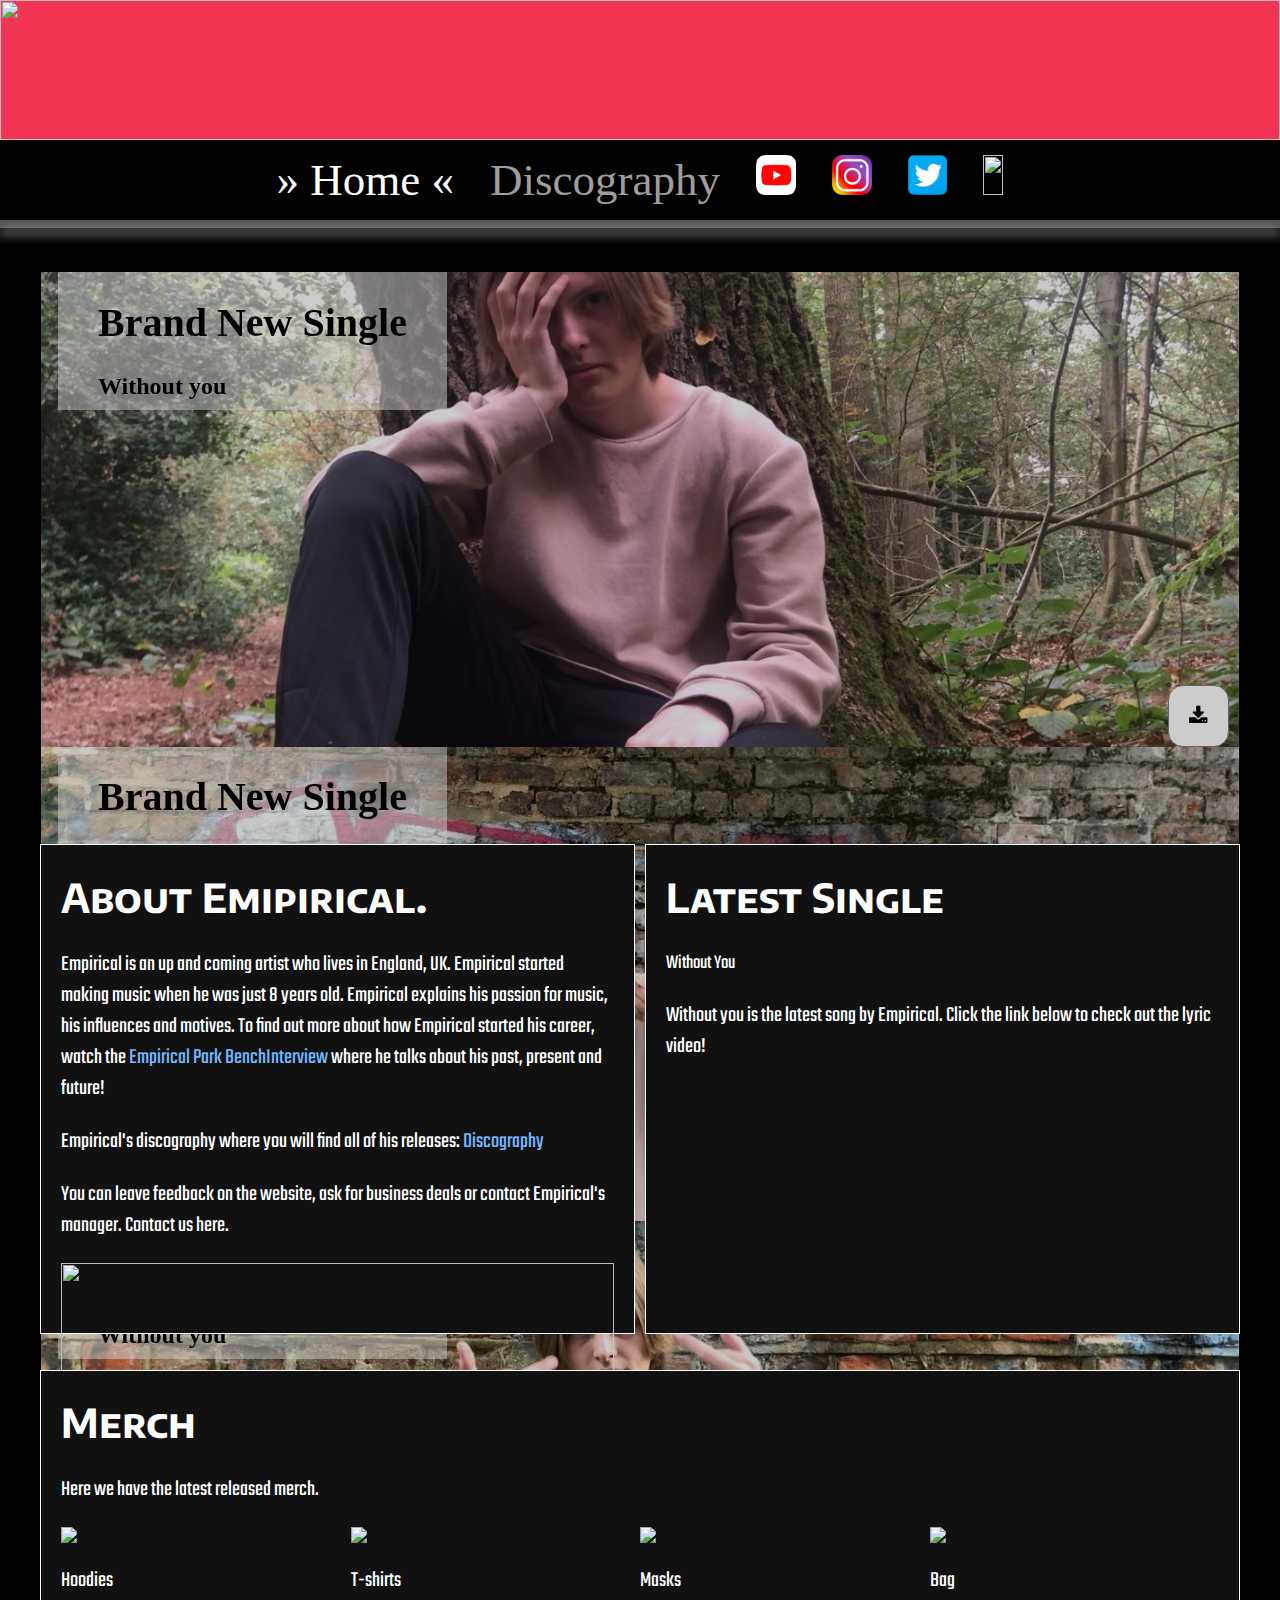
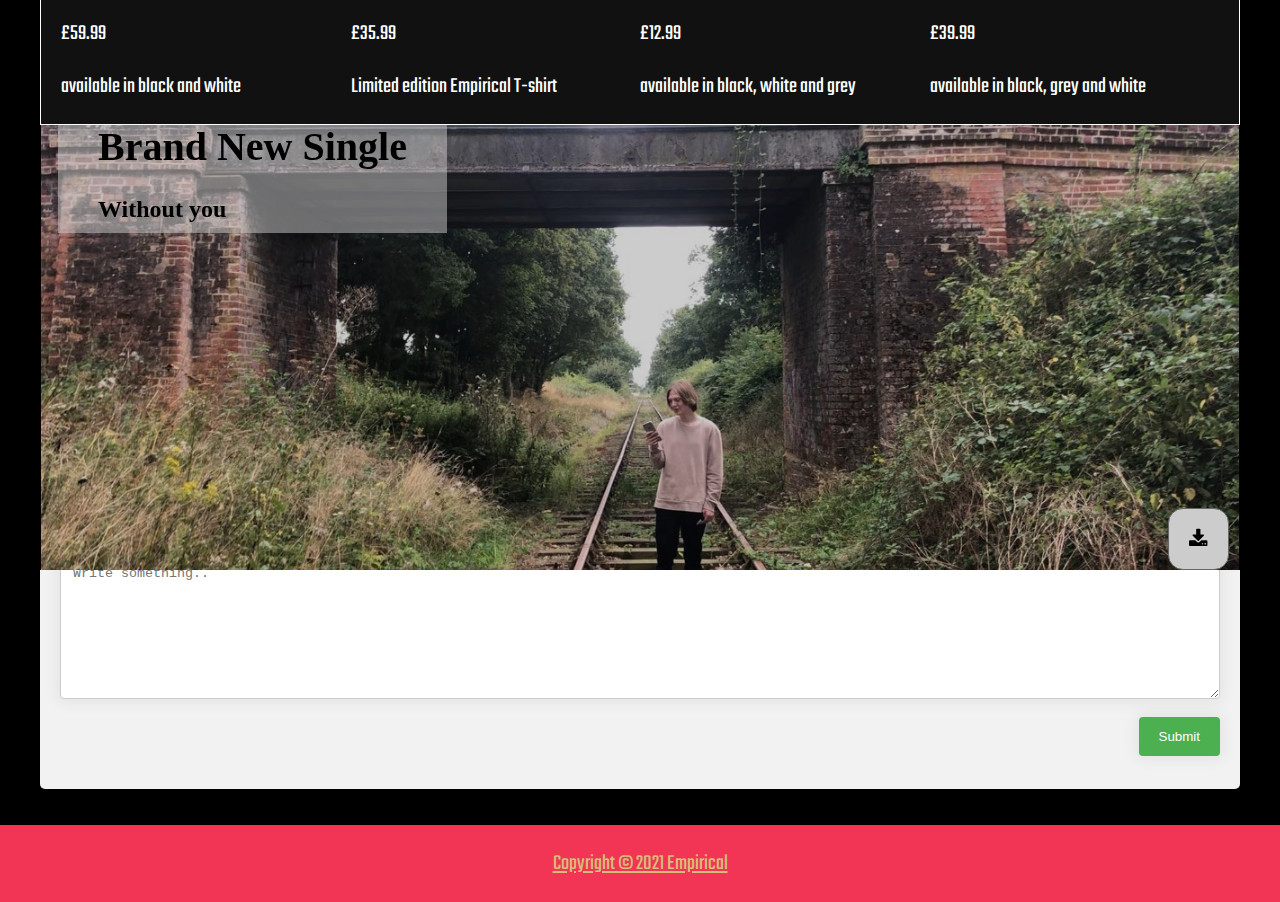
==== index.html @ 10d8faff "Update index.html" ====
<html>
	<head>
		<meta charset="UTF-8">
		<link rel="shortcut icon" href="img/header/empiricaltitle.ico">
		<link rel="stylesheet" type="text/css" href="css/slick-theme.css"/>
		<link rel="stylesheet" type="text/css" href="css/slick.css"/>
		<link rel="stylesheet" href="https://cdnjs.cloudflare.com/ajax/libs/font-awesome/4.7.0/css/font-awesome.min.css">
		<link rel="stylesheet" href="css/styles.css">
		<link href="https://fonts.googleapis.com/css2?family=Teko&display=swap" rel="stylesheet">
		<link href="https://fonts.googleapis.com/css2?family=Encode+Sans+SC&display=swap" rel="stylesheet">
		<link rel="stylesheet" href="https://cdnjs.cloudflare.com/ajax/libs/font-awesome/5.15.3/css/all.min.css" integrity="sha512-iBBXm8fW90+nuLcSKlbmrPcLa0OT92xO1BIsZ+ywDWZCvqsWgccV3gFoRBv0z+8dLJgyAHIhR35VZc2oM/gI1w==" crossorigin="anonymous" />
		<meta name="viewport" content="width=device-width, initial-scale=1">
		<link rel="stylesheet" href="css/style.css">
		<title>Empirical | Home</title>
	</head>
	<body>
		<div class="header-wrapper">
			<div class="topnav">      
				<a href="" class="icon" id="burger">
					<i class="fa fa-bars"></i>
				</a>
			</div>
			<div class="header" id="myHeader">
				<div class="logo-wrapper">
					<img src="img/header/empirical.png">
				</div>
				<nav>
					<ul>
						<li><a class="active" href="index.html">&raquo; Home &laquo;</a></li>
						<li>
							<a href="discography.html">Discography</a>
						</li>
						<li>
							<div class="socials">
								<div class="yt">
									<a href="https://www.youtube.com/channel/UCqtyggkadZpVmYr2gRIG3pg"><img src="img/link/youtube.png"></a>
								</div>
							</div>
						</li>
						<li>
							<div class="socials">
								<a href="https://www.instagram.com/empirical.official/"><img src="img/link/instalogo.png"></a>
							</div>
						</li>
						<li>
							<div class="socials">
								<a href="https://twitter.com/real_empirical"><img src="img/link/twitterlogo.png"></a>
							</div>
						</li>
						<li>
							<div class="socials">
								<a href="https://www.tiktok.com/@empirical.official"><img src="img/link/tiktoklogo.png"></a>
							</div>
						</li>
					</ul>
				</nav>
				<div class="progress-container">
					<div class="progress-bar" id="myBar"></div>
					<div class="headershadow"></div>
				</div>  
			</div>
		</div>
		<br></br>
		<br></br>
		<div class="container">
			<div class="hero-wrapper">
				<div class="hero hero-1">
					<div class="hero-content">
						<div class="transbox">
							<h1 class="hero-title">Brand New Single</h1>
							<h2 class="hero-subtitle">Without you</h2>
						</div>
						<a href="img/hero-banners/WITHOUT_YOU_(getmp3.pro).mp3" download> <!-- DOWNLOAD LINK FOR SONG -->
							<button type="button" class="hero-button"><i class="fa fa-download" aria-hidden="true"></i></button>
						</a>
					</div>
				</div>
				<div class="hero hero-2">
					<div class="hero-content">
						<div class="transbox2">
							<h1 class="hero-title">Brand New Single</h1>
							<h2 class="hero-subtitle">Without you</h2>
						</div>
						<a href="img/hero-banners/WITHOUT_YOU_(getmp3.pro).mp3" download> <!-- DOWNLOAD LINK FOR SONG -->
							<button type="button" class="hero-button"><i class="fa fa-download" aria-hidden="true"></i></button>
						</a>
					</div>
				</div>
				<div class="hero hero-3">
					<div class="hero-content">
						<div class="transbox3">
							<h1 class="hero-title">Brand New Single</h1>
							<h2 class="hero-subtitle">Without you</h2>
						</div>
						<a href="img/hero-banners/WITHOUT_YOU_(getmp3.pro).mp3" download>
							<button type="button" class="hero-button"><i class="fa fa-download" aria-hidden="true"></i></button>
						</a>
					</div>
				</div>
				<div class="hero hero-4">
					<div class="hero-content">
						<div class="transbox4">
							<h1 class="hero-title">Brand New Single</h1>
							<h2 class="hero-subtitle">Without you</h2>
						</div>
						<a href="WITHOUT_YOU_(getmp3.pro).mp3" download>
							<button type="button" class="hero-button"><i class="fa fa-download" aria-hidden="true"></i></button>
						</a>
					</div>
				</div>
			</div>
		</div>
		<br></br>
		<br></br>
		<div class="container">
			<div class="row">
				<div class="aboutleft">
					<div class="headingfont"><h1>About Emipirical.</h1></div>
						<p></p>
						<p>Empirical is an up and coming artist who lives in England, UK. Empirical started making music when he was just 8 years old. Empirical
						   explains his passion for music, his influences and motives. To find out more about how Empirical started his career, 
						   watch the <a href="https://www.youtube.com/channel/UCqtyggkadZpVmYr2gRIG3pg/videos" style ="color: #74b7ff"> Empirical Park BenchInterview</a>
						   where he talks about his past, present and future!</p>
						<p>Empirical's discography where you will find all of his releases: <a href="discography.html" style="color: #74b7ff">Discography</a></p>
						<p>You can leave feedback on the website, ask for business deals or contact Empirical's manager. Contact us here.</p>
					
					<button id="myBtn">Open Modal</button>

					<style>
						/* The Modal (background) */
						.modal {
						  position: fixed; /* Stay in place */
						  z-index: 1000; /* Sit on top */
						  padding-top: 100px; /* Location of the box */
						  left: 0;
						  top: 0;
						  width: 100%; /* Full width */
						  height: 100%; /* Full height */
						  overflow: auto; /* Enable scroll if needed */
						  background-color: rgb(0,0,0); /* Fallback color */
						  background-color: rgba(0,0,0,0.4); /* Black w/ opacity */
						}

						/* Modal Content */
						.modal-content {
						  background-color: #fefefe;
						  margin: auto;
						  padding: 20px;
						  border: 1px solid #888;
						  width: 80%;
						}

						/* The Close Button */
						.close {
						  color: #aaaaaa;
						  float: right;
						  font-size: 28px;
						  font-weight: bold;
						}

						.close:hover,
						.close:focus {
						  color: #000;
						  text-decoration: none;
						  cursor: pointer;
						}
						</style>
						</head>
						<body>

						<!-- The Modal -->
						<div id="myModal" class="modal">

						  <!-- Modal content -->
						  <div class="modal-content">
						    <span class="close">&times;</span>
						    <p>Some text in the Modal..</p>
						  </div>

						</div>

						<script>
							// Get the modal
							var modal = document.getElementById("myModal");

							// Get the button that opens the modal
							var btn = document.getElementById("myBtn");

							// Get the <span> element that closes the modal
							var span = document.getElementsByClassName("close")[0];

							// When the user clicks the button, open the modal 
							btn.onclick = function() {
							  modal.style.display = "block";
							}

							// When the user clicks on <span> (x), close the modal
							span.onclick = function() {
							  modal.style.display = "none";
							}

							// When the user clicks anywhere outside of the modal, close it
							window.onclick = function(event) {
							  if (event.target == modal) {
							    modal.style.display = "none";
							  }
							}
						</script>
					
						<a href="index.html"><img src="img/header/empirical.png" style="width: 100%; padding-bottom: 50px;"></a>
					</div>
					<div class="latestright">
						<div class="headingfont"><h1>Latest Single</h1></div>
						<p style="font-size: 20px">Without You</p>
						<p>Without you is the latest song by Empirical. Click the link below to check out the lyric video!</p>
						<iframe width="100%" height="40%" src="https://www.youtube.com/embed/nzalnIKug94" frameborder="0" allow="accelerometer; clipboard-write; encrypted-media; gyroscope; picture-in-picture" allowfullscreen></iframe>
						<br></br>
						<br>
					</div>
				</div>
			</div>
			<br></br>
			<div class="container">
			<div class="gamescenter">
				<div class="headingfont">
					<h1>Merch</h1>
				</div>
				<p>Here we have the latest released merch.</p>
					<div class="row row-col">
						<div class="col1">
							<script src="https://scripts.sirv.com/sirvjs/v3/sirv.js"></script>
							<div class="figure">
								<a href="merch.html">
									<img class="Sirv image-main" src="img/thumbnails/empblackhoodiefront.jpeg" data-src="img/thumbnails/empblackhoodiefront.jpeg">
									<img class="Sirv image-hover hoodiegrow" data-src="img/thumbnails/empblackhoodieback.jpeg">
								</a>
							</div>
							<p>Hoodies</p>
							<p>£59.99</p>
							<p>available in black and white</p>
						</div>
						<div class="col2">
							<script src="https://scripts.sirv.com/sirvjs/v3/sirv.js"></script>
							<div class="figure">
								<a href="merch.html">
									<img class="Sirv image-main" src="img/thumbnails/emptshirtwhite.png" data-src="img/thumbnails/emptshirtwhite.png">
									<img class="Sirv image-hover hoodiegrow" data-src="img/thumbnails/emptshirtwhite.png">
								</a>
							</div>
							<p>T-shirts</p>
							<p>£35.99</p>
							<p>Limited edition Empirical T-shirt</p>
						</div>
						<div class="col3">
							<script src="https://scripts.sirv.com/sirvjs/v3/sirv.js"></script>
							<div class="figure">
								<a href="merch.html">
									<img class="Sirv image-main" src="img/thumbnails/empwhitemask.png" data-src="img/thumbnails/empwhitemask.png">
									<img class="Sirv image-hover hoodiegrow" data-src="img/thumbnails/empwhitemask.png">
								</a>
							</div>
							<p>Masks</p>
							<p>£12.99</p>
							<p>available in black, white and grey</p>
						</div>
						<div class="col4">
							<script src="https://scripts.sirv.com/sirvjs/v3/sirv.js"></script>
							<div class="figure">
								<a href="merch.html">
									<img class="Sirv image-main" src="img/thumbnails/empbagblack.png" data-src="img/thumbnails/empbagblack.png">
									<img class="Sirv image-hover hoodiegrow" data-src="img/thumbnails/empbagblack.png">
								</a>
							</div>
							<p>Bag</p>
							<p>£39.99</p>
							<p>available in black, grey and white</p>
						</div>
					</div>
				</div>
			</div>
		</div>
		<br></br>
		<div class="container">
			<div class="formbg">
				<h2>Form</h2>
				<form id="contact_form" method="post" action="">
					<label for="fname"><i class="fa fa-user"></i> Full Name</label>
					<input type="text" id="fname" name="fname" placeholder="John M. Doe">
					<br><br>
					<label for="email"><i class="fa fa-envelope"></i> Email</label>
					<input type="text" id="email" name="email" placeholder="john@example.com">
					<br><br>
					<label for="adr"><i class="fa fa-address-card-o"></i> Address</label>
					<input type="text" id="adr" name="adr" placeholder="542 W. 15th Street">
					<br><br>
					<label for"subject"><i class="fa fa-file-text-o" aria-hidden="true"></i> Message</label>
					<textarea id="subject" name="subject" placeholder="Write something.." rows="8"></textarea>
					<br><br>
					<input type="submit" value="Submit"></input>
					<br><br>
				</form>
			</div>
		</div>
		<br></br>
		<div class="footer">
			<p><u>Copyright &copy; 2021 Empirical</u></p>
		</div>
		<script src="https://ajax.googleapis.com/ajax/libs/jquery/1.12.4/jquery.min.js"></script>
		<script type="text/javascript" src="js/slick.min.js"></script>
		<script src="//cdnjs.cloudflare.com/ajax/libs/ScrollMagic/2.0.7/ScrollMagic.min.js"></script>
		<script src="//cdnjs.cloudflare.com/ajax/libs/ScrollMagic/2.0.7/plugins/debug.addIndicators.min.js"></script>
		<script type="text/javascript" src="js/script.js"></script>
		<script src="https://cdn.jsdelivr.net/jquery.validation/1.16.0/jquery.validate.min.js"></script>
	</body>
</html>
---- css/styles.css ----
/* HEADER CSS */

.header {
	text-align: center;
	margin: 0;
	z-index: 10;
}

.header-wrapper {
	height: 200px;
}

.headershadow {
	height: 0px;
	box-shadow: 0px 3px 12px 2px rgba(255,255,255,0.85);
	-webkit-box-shadow: 0px 3px 12px 2px rgba(255,255,255,0.85);
	-moz-box-shadow: 0px 3px 12px 2px rgba(255,255,255,0.85);
}

.header .logo-wrapper {
	background: #F23455;
	height: 140px;
	transition: height 1s ease;
}

.header.sticky .logo-wrapper {
	height: 80px;
	transition: height 1s ease;
}

.header.sticky .logo-wrapper img {
	height: 80px;
	transition: height 1s ease-out;
}

.header.sticky {
	border-bottom: none;
	box-shadow: 0px 3px 12px 2px rgba(255,255,255,0.45);
	-webkit-box-shadow: 0px 3px 12px 2px rgba(255,255,255,0.45);
	-moz-box-shadow: 0px 3px 12px 2px rgba(255,255,255,0.45);
}   

.header.sticky nav {
	z-index: 9;
}

.header img {
	height: 100%;
	max-width: 100%;
}

.header.sticky img{
	height: 40px;
}

.sticky {
	position: fixed;     
	width: 100%;
}

.content {
	padding: 16px;
}

.sticky + .content {
	padding-top: 102px;
}

/* NAVBAR CSS */

nav {
	text-align: center;
}

nav ul {
	list-style-type: none;
	margin: 0;
	padding: 0;
	background-color: black;
}

nav li {
	display: inline-block;
	font-size: 30px;
}

nav li a {
	display: block;
	color: white;
	text-align: center;
	padding: 14px 16px;
	text-decoration: none;
	color: #9e9e9e;
	font-size: 45px;
}

nav li a:hover {
	background-color: #111;
}

nav li a.active {
	color: white;
}

nav.mob {
	display: block;
}

nav.mob ul {
	z-index: 200;
}

nav.mob li {
	display: block;
}

nav.mob li a {
	text-align: left;
}

.header.sticky nav {
	z-index: 9;
}


@media screen and (max-height: 450px) {
	.sidenav {padding-top: 15px;}
	.sidenav a {font-size: 18px;}
}

/* PROGRESS BAR CSS */

.progress-container {
	width: 100%;
	height: 8px;
	background: rgb(73, 73, 73);
}

.progress-bar {
	height: 8px;
	background: #04AA6D;
	width: 0%;
}

/* FOOTER CSS */

.footer {
	padding: 1px;
	margin: 0;
	left: 0;
	bottom: 0;
	width: 100%;
	background-color: #F23455;
	color: #d6be77;
	text-align: center;
}

/* MISC CSS */

.grow { 
	transition: all .2s ease-in-out;
}

.grow:hover {
	transform: scale(1.1); 
}

.readmore {
	position: absolute;
	bottom: 0;
	left: 5px;
}

.linkfont {
	font-family: 'Triforce';
	color: red;
}

.headingfont {
	font-family: 'Encode Sans SC', sans-serif;
}

.row {
	display: flex;
}

.row2 {
	display: flex;
}

.left-col, .right-col, .middle-col, .left-col2, .right-col2  {
	color: #fff;
}
  
.left-col {
	position: relative;
	width: 40%;
}

.right-col {
	position: relative;
	width: 80%;
	font-family: 'Teko', sans-serif;
}

.left-col.tm {
	margin-top: 7%;
}

.newsimg {
	width: 70%;
}

.linkimg {
	width: 100%;  
}

.ui {
	font-size: 22px;
	font-family: 'Teko', sans-serif;
}

h1 {
	font-size: 40px;
}

h2 {
	margin: 0;
	padding: 0;
}

h3 {
	font-size: 40px;
}

p {
	font-size: 22px;
	font-family: 'Teko', sans-serif;
}

.margin {
	font-size: 22px;
	font-family: 'Teko', sans-serif;
	margin-left: 5%;
}

body {
	background-color: black;
	margin: 0;
	padding: 0;
}

body, html {
	height: 100%;
}

.container {
	max-width:1200px;
	margin: 0 auto;
}

.whitetext {
	color: white;
}

/* LINKS AND LISTS CSS */

a:link {
	color: #9e9e9e;
	background-color: transparent;
	text-decoration: none;
}
  
a:visited {
	color: #9e9e9e;
	background-color: transparent;
	text-decoration: none;
}
  
a:hover {
	color: white;
	background-color: transparent;
	text-decoration: underline;
}

ul {
	list-style-type: none;
	margin: 0;
	padding: 0;
	overflow: hidden;
	background-color: black;
	position: sticky;
	top: 0;
}

li {
	font-size: 30px;
}
  
li a {
	display: block;
	color: white;
	text-align: center;
	padding: 14px 16px;
	text-decoration: none;
}
  
li a:hover {
	background-color: #111;
}

li a:hover:not(.active) {
	background-color: #111;
}

li a.active {
	color: white;
}

.active {
	color: white;
}

.stuff li {
	font-size: 18px;
}

/* HERO CSS */

.hero-wrapper {
	height: 500px;
}

.hero {
	position: relative;
	width: 100%;
	background-repeat: no-repeat;
	background-size: cover;
	filter: brightness(80%);
	background-position: center;
}

.hero.hero-1 {
 	background-image: url(../img/hero-banners/tree.jpeg);
}

.hero.hero-2 {
	background-image: url(../img/hero-banners/graffiti.jpeg);
}

.hero.hero-3 {
	background-image: url(../img/hero-banners/graffitiflip.jpeg);
}

.hero.hero-4 {
	background-image: url(../img/hero-banners/bridgephone.jpeg);
}

.hero.hero-5 {
	background-image: url(../img/news/eabanner.png);
}

.hero-content {
	position: relative;
	width: 97%;
	margin: auto;
	top: 3%;
}

.hero-button {
	background-color: white;
	color: #000;
	border: 1px solid #808080;
	margin-top: 275px;
	margin-left: 1110px;
	padding: 20px 20px;
	font-size: 20px;
	font-weight: 200;
	cursor: pointer;
	display: block;
	border-radius: 15px;
}

.hero-button:hover {
	background-color: #cfcfcf;
	border: 1px solid #cfcfcf;
}

.hero2 {
	top: 45px;
	position: relative;
	width: 100%;
	height: 100%;
	display: flex;
	justify-content: center;
	align-items: center;
}

.hero2::before {
	content: "";
	position: absolute;
	top: 0;
	left: 0;
	width: 100%;
	height: 100%;
	background: url(../img/link/collage.png);
	background-repeat: no-repeat;
	background-size: cover;
	background-position: center center;
	filter: brightness(80%);
}

.hero-content2 {
	position: relative;
}

.hero-content2 .hero-image {
	width: 200px;
}


.hero-button2 {
	background-color: #2f8356;
	color: white;
	border: 1px solid #38644c;
	margin-top: 30px;
	padding: 20px 18px;
	font-size: 20px;
	font-weight: bold;
	cursor: pointer;
	border-radius: 5px;
}

.hero-button2:hover {
	background-color: #38644c;
	border: 1px solid #2f8356;
}

.hero-wrapper {
	height: 500px;
}

.transbox {
	background: rgba(255, 255, 255, 0.5);
	display: inline-block;
	padding-left: 40px;
	padding-right: 40px;
	padding-bottom: 10px;
}

.transbox2 {
	background: rgba(255, 255, 255, 0.5);
	display: inline-block;
	padding-left: 40px;
	padding-right: 40px;
	padding-bottom: 10px;
}

.transbox3 {
	background: rgba(255, 255, 255, 0.5);
	display: inline-block;
	padding-left: 40px;
	padding-right: 40px;
	padding-bottom: 10px;
}

.transbox4 {
	background: rgba(255, 255, 255, 0.5);
	display: inline-block;
	padding-left: 40px;
	padding-right: 40px;
	padding-bottom: 10px;
}

.slick-next:before {
	content: '\00BB';
}

.slick-next {
	right: -30px;
}

.slick-prev {
	left: -60px;
}

.slick-prev, .slick-next {
	font-size: 0;
	line-height: 0;
	position: absolute;
	top: 40%;
	display: block;
	width: 20px;
	height: 20px;
	padding: 0;
	-webkit-transform: translate(0, -50%);
	-ms-transform: translate(0, -50%);
	transform: translate(0, -50%);
	cursor: pointer;
	color: transparent;
	border: none;
	outline: none;
	background: transparent;
} 

/* HOME CONTENT CSS */

.aboutleft {
	position: relative;
	background-color: #111;
	width: 100%;
	color: white;
	border-style: solid;
	border-width: 1px;
	border-color: white;
	padding: 0 20 0 20;
}

.latestright {
	position: relative;
	background-color: #111;
	margin-left: 10px;
	width: 100%;
	color: white;
	border-style: solid;
	border-width: 1px;
	border-color: white;
	padding: 0 20 0 20;
}

.gamescenter {
	position: relative;
	background-color: #111;
	width: 100%;
	color: white;
	border-style: solid;
	border-width: 1px;
	border-color: white;
	padding-left: 20px;
	padding-right: 20px;
}

.col1, .col2, .col3, .col4 {
	width: 25%;
	color: white;
	padding-right: 1.5%;
}

/* PARALLAX CSS */

.parallax {
	background-image: url('../img/link/empconcert.png');
	height: 100%; 
	background-attachment: fixed;
	background-position: center;
	background-repeat: no-repeat;
	background-size: cover;
	filter: brightness(80%);
}

/* FORMS CSS */

* {
	box-sizing: border-box;
}

input[type=text], select, textarea {
	width: 100%;
	padding: 12px;
	border: 1px solid #ccc;
	border-radius: 4px;
	resize: vertical;
	box-shadow:0 0 15px 4px rgba(0,0,0,0.06);
}

input[type=number], select, textarea {
	width: 100%;
	padding: 12px;
	border: 1px solid #ccc;
	border-radius: 4px;
	resize: vertical;
	box-shadow:0 0 15px 4px rgba(0,0,0,0.06);
}

input[type=number] {
	-moz-appearance: textfield;
  }


input[type=password], select, textarea {
	width: 100%;
	padding: 12px;
	border: 1px solid #ccc;
	border-radius: 4px;
	resize: vertical;
	box-shadow:0 0 15px 4px rgba(0,0,0,0.06);
}

input[type=submit] {
	background-color: #4CAF50;
	color: white;
	padding: 12px 20px;
	border: none;
	border-radius: 4px;
	cursor: pointer;
	float: right;
	box-shadow:0 0 15px 4px rgba(0,0,0,0.06);
}

input[type=submit]:hover {
	background-color: #45a049;
}

input[type=email], select, textarea {
	width: 100%;
	padding: 12px;
	border: 1px solid #ccc;
	border-radius: 4px;
	resize: vertical;
	box-shadow:0 0 15px 4px rgba(0,0,0,0.06);
}

label {
	padding: 12px 12px 12px 0;
	display: inline-block;
}

input::-webkit-outer-spin-button, input::-webkit-inner-spin-button {
	-webkit-appearance: none;
	margin: 0;
}

.formbg {
	border-radius: 5px;
	background-color: #f2f2f2;
	padding: 20px;
}

.col-25 {    
	width: 25%;
	margin-top: 6px;
}

.col-75 {   
	width: 75%;
	margin-top: 6px;
}

.rows:after {
	content: "";
	display: table;
	clear: both;
}

.error {
	color: red;
}

.block-img {
	text-align: center;
}

@media only screen and (max-width: 700px) {

    .header img {
        height: 75%;
        max-width: 100%;
    }

    .row {   
        display: block;
    }

    .row-col {
        display: flex;
        flex-wrap: wrap;
    }

    .left-col {
        width: 100%;
    }

    .right-col {
        width: 100%;
        font-family: 'Teko', sans-serif;
    }

    .block-img {
        text-align: center;   
        margin-bottom:40px;    
    }

    .block-img img {
        width: 25%;
    }

    .block-img.ea {
        text-align: center;
        width: 30%;
    }

    .block-content {
        padding: 0 20px;
    }

    .aboutleft {
        width: 100%;
        margin: 0;
    }

    .latestright {
        width: 100%;
        margin: 50 0 0 0;
    }

    .col1, .col2, .col3, .col4 {
        display: inline-block;
        width: 50%;
    }

    .col1, .col2, .col3, .col4 {
        margin-top: 20px;
    }
}


.topnav {
	position: relative;
}

.topnav a.icon {
	background: black;
	color: white;
	padding: 14px 16px;
	text-decoration: none;
	font-size: 17px;
	display: none;
	position: fixed;
	right: 0;
	top: 0;
	z-index: 10;
}

@media only screen and (max-width: 605px) {

	nav {
		display: none;
	}
	
	.topnav a.icon {
		display: block;
	}
    
	nav ul {
		list-style-type: none;
		margin: 0;
		padding: 0;
		background-color: black;
	}
    
	nav li {
		display: inline-block;
		font-size: 15px;
	}
    
	nav li a {
		display: block;
		font-size: 14px;
		color: white;
		padding: 5 5 5 5;
		margin: 5 5 5 5;
	}
    
	nav li a:hover {
		background-color: black ;
	}

	li a:hover:not(.active) {
		background-color: black;
	}

	a:hover {
		color: #9e9e9e;
		text-decoration: none;
	}

	nav li a.active {
		color: white;
		background-color: #3f3f3f;
	}
}

/* JS ANIMATION CSS */

#reveal2 {
	opacity: 0;
	-webkit-transform: rotate(40deg) scale(0.5);
	-moz-transform: rotate(40deg) scale(0.5);
	-ms-transform: rotate(40deg) scale(0.5);
	-o-transform: rotate(40deg) scale(0.5);
	transform: rotate(40deg) scale(0.5);
	-webkit-transition: all 0.8s ease-in-out;
	-moz-transition: all 0.8s ease-in-out;
	-ms-transition: all 0.8s ease-in-out;
	-o-transition: all 0.8s ease-in-out;
	transition: all 0.8s ease-in-out;
}
#reveal2.visible {
	opacity: 1;
	-webkit-transform: none;
	-moz-transform: none;
	-ms-transform: none;
	-o-transform: none;
	transform: none;
}


.digit {
	opacity: 0;
	-webkit-transform: translateX(-40px);
	-moz-transform: translateX(-40px);
	-ms-transform: translateX(-40px);
	-o-transform: translateX(-40px);
	transform: translateX(-40px);
	-webkit-transition: all 0.6s ease-out;
	-moz-transition: all 0.6s ease-out;
	-ms-transition: all 0.6s ease-out;
	-o-transition: all 0.6s ease-out;
	transition: all 0.6s ease-out;
}

.digit.visible {
	opacity: 1;
	-webkit-transform: none;
	-moz-transform: none;
	-ms-transform: none;
	-o-transform: none;
	transform: none;
}

.digit:nth-child(2) {
	margin-top: 200px;
}

.digit:nth-child(3) {
	margin-top: 200px;
}

.digit:nth-child(4) {
	margin-top: 200px;
}

.digit:nth-child(5) {
	margin-top: 200px;
}

/* JUMP TO TOP BUTTON CSS */

#myBtn {
	width: 100%;
	display: none; 
	position: relative;
	z-index: 99; 
	border: none; 
	outline: none;
	background-color: #242424;
	color: white;
	cursor: pointer;
	padding: 15px;
	font-size: 18px;
}

#myBtn:hover {
	background-color: rgb(58, 58, 58);
}

/* NEWS ARTICLE CSS */

.newsbox {
	border-style: solid;
	border-radius: 1px;
	padding-left: 10px;
	padding-right: 10px;
	background-color:#111;
}

.newsheading {
	font-size: 50px;
	font-family: 'Encode Sans SC', sans-serif;
}

.newssubheading {
	font-size: 35px;
	font-family: 'Teko', sans-serif;
}

.newstext {
	font-size: 16px;
}

.quote {
	font-family: 'Teko', sans-serif;
	font-style: italic;
	font-size: 20px;
}

/* Hoodie flip animation */

.figure {
	position: relative;
	width: 360px;
	max-width: 100%;
}
    
.figure img.image-hover {
	position: absolute;
	top: 0;
	right: 0;
	left: 0;
	bottom: 0;
	object-fit: contain;
	opacity: 0;
	transition: opacity 0s;
}

.figure:hover img.image-hover {
	opacity: 1;
}

.hoodiegrow { 
	transition: none;
}

.hoodiegrow:hover {
	transform: scale(1.01); 
}

.socials {
	height: 40px;
}

/* The Modal (background) */
.modal {
  display: none; /* Hidden by default */
  position: fixed; /* Stay in place */
  z-index: 1; /* Sit on top */
  left: 0;
  top: 0;
  width: 100%; /* Full width */
  height: 100%; /* Full height */
  overflow: auto; /* Enable scroll if needed */
  background-color: rgb(0,0,0); /* Fallback color */
  background-color: rgba(0,0,0,0.4); /* Black w/ opacity */
}

/* Modal Content/Box */
.modal-content {
  background-color: #fefefe;
  margin: 15% auto; /* 15% from the top and centered */
  padding: 20px;
  border: 1px solid #888;
  width: 80%; /* Could be more or less, depending on screen size */
}

/* The Close Button */
.close {
  color: #aaa;
  float: right;
  font-size: 28px;
  font-weight: bold;
}

.close:hover,
.close:focus {
  color: black;
  text-decoration: none;
  cursor: pointer;
}
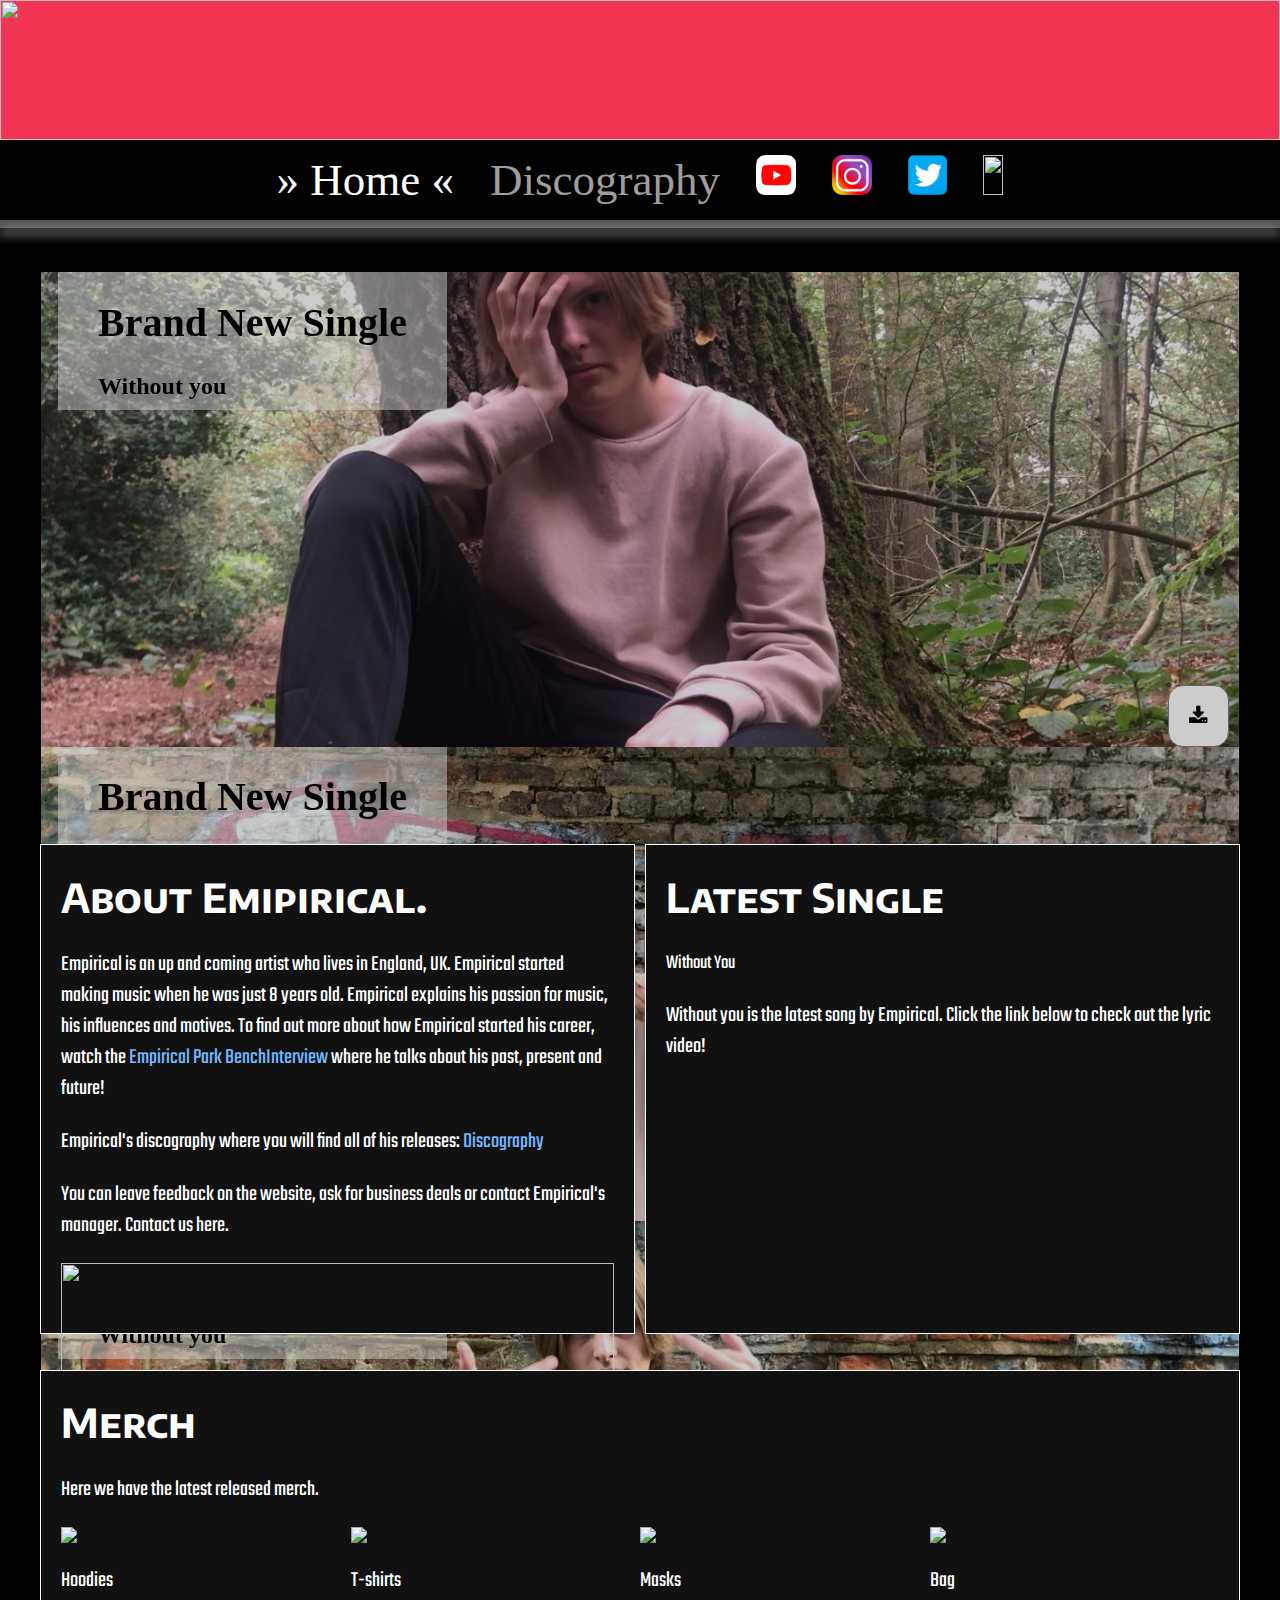
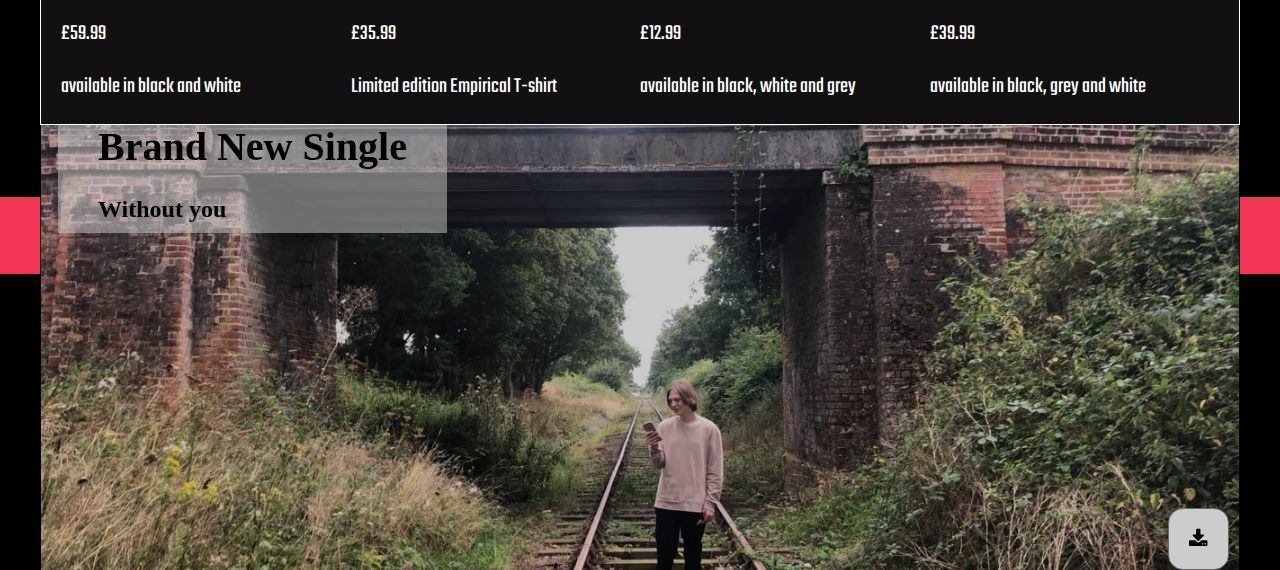
==== commit 2e8a40b6: "Update index.html" ====
--- a/index.html
+++ b/index.html
@@ -70,7 +70,7 @@
 							<h1 class="hero-title">Brand New Single</h1>
 							<h2 class="hero-subtitle">Without you</h2>
 						</div>
-						<a href="img/hero-banners/WITHOUT_YOU_(getmp3.pro).mp3" download> <!-- DOWNLOAD LINK FOR SONG -->
+						<a href="img/hero-banners/WITHOUT_YOU_(getmp3.pro).mp3" download>
 							<button type="button" class="hero-button"><i class="fa fa-download" aria-hidden="true"></i></button>
 						</a>
 					</div>
@@ -81,7 +81,7 @@
 							<h1 class="hero-title">Brand New Single</h1>
 							<h2 class="hero-subtitle">Without you</h2>
 						</div>
-						<a href="img/hero-banners/WITHOUT_YOU_(getmp3.pro).mp3" download> <!-- DOWNLOAD LINK FOR SONG -->
+						<a href="img/hero-banners/WITHOUT_YOU_(getmp3.pro).mp3" download>
 							<button type="button" class="hero-button"><i class="fa fa-download" aria-hidden="true"></i></button>
 						</a>
 					</div>
@@ -124,59 +124,71 @@
 						<p>Empirical's discography where you will find all of his releases: <a href="discography.html" style="color: #74b7ff">Discography</a></p>
 						<p>You can leave feedback on the website, ask for business deals or contact Empirical's manager. Contact us here.</p>
 					
-					<button id="myBtn">Open Modal</button>
-
-					<style>
-						/* The Modal (background) */
-						.modal {
-						  position: fixed; /* Stay in place */
-						  z-index: 1000; /* Sit on top */
-						  padding-top: 100px; /* Location of the box */
-						  left: 0;
-						  top: 0;
-						  width: 100%; /* Full width */
-						  height: 100%; /* Full height */
-						  overflow: auto; /* Enable scroll if needed */
-						  background-color: rgb(0,0,0); /* Fallback color */
-						  background-color: rgba(0,0,0,0.4); /* Black w/ opacity */
-						}
-
-						/* Modal Content */
-						.modal-content {
-						  background-color: #fefefe;
-						  margin: auto;
-						  padding: 20px;
-						  border: 1px solid #888;
-						  width: 80%;
-						}
-
-						/* The Close Button */
-						.close {
-						  color: #aaaaaa;
-						  float: right;
-						  font-size: 28px;
-						  font-weight: bold;
-						}
-
-						.close:hover,
-						.close:focus {
-						  color: #000;
-						  text-decoration: none;
-						  cursor: pointer;
-						}
+						<button id="myBtn">Open Modal</button>
+
+						<style>
+							.modal {
+								position: fixed; /* Stay in place */
+								z-index: 1000; /* Sit on top */
+								padding-top: 100px; /* Location of the box */
+								left: 0;
+								top: 0;
+								width: 100%; /* Full width */
+								height: 100%; /* Full height */
+								overflow: auto; /* Enable scroll if needed */
+								background-color: rgb(0,0,0); /* Fallback color */
+								background-color: rgba(0,0,0,0.6); /* Black w/ opacity */
+							}
+							
+							.modal-content {
+								background-color: #fefefe;
+								margin: auto;
+								padding: 20px;
+								border: 1px solid #888;
+								width: 80%;
+							}
+
+							.close {
+								color: #aaaaaa;
+								float: right;
+								font-size: 28px;
+								font-weight: bold;
+							}
+
+							.close:hover,
+								.close:focus {
+								color: #000;
+								text-decoration: none;
+								cursor: pointer;
+							}
 						</style>
-						</head>
-						<body>
 
 						<!-- The Modal -->
 						<div id="myModal" class="modal">
-
-						  <!-- Modal content -->
-						  <div class="modal-content">
-						    <span class="close">&times;</span>
-						    <p>Some text in the Modal..</p>
-						  </div>
-
+							<div class="modal-content">
+								<span class="close">&times;</span>
+								<div class="container">
+									<div class="formbg">
+										<h2>Form</h2>
+										<form id="contact_form" method="post" action="">
+											<label for="fname"><i class="fa fa-user"></i> Full Name</label>
+											<input type="text" id="fname" name="fname" placeholder="John M. Doe">
+											<br><br>
+											<label for="email"><i class="fa fa-envelope"></i> Email</label>
+											<input type="text" id="email" name="email" placeholder="john@example.com">
+											<br><br>
+											<label for="adr"><i class="fa fa-address-card-o"></i> Address</label>
+											<input type="text" id="adr" name="adr" placeholder="542 W. 15th Street">
+											<br><br>
+											<label for"subject"><i class="fa fa-file-text-o" aria-hidden="true"></i> Message</label>
+											<textarea id="subject" name="subject" placeholder="Write something.." rows="8"></textarea>
+											<br><br>
+											<input type="submit" value="Submit"></input>
+											<br><br>
+										</form>
+									</div>
+								</div>
+							</div>
 						</div>
 
 						<script>
@@ -206,11 +218,12 @@
 							  }
 							}
 						</script>
-					
 						<a href="index.html"><img src="img/header/empirical.png" style="width: 100%; padding-bottom: 50px;"></a>
 					</div>
 					<div class="latestright">
-						<div class="headingfont"><h1>Latest Single</h1></div>
+						<div class="headingfont">
+							<h1>Latest Single</h1>
+						</div>
 						<p style="font-size: 20px">Without You</p>
 						<p>Without you is the latest song by Empirical. Click the link below to check out the lyric video!</p>
 						<iframe width="100%" height="40%" src="https://www.youtube.com/embed/nzalnIKug94" frameborder="0" allow="accelerometer; clipboard-write; encrypted-media; gyroscope; picture-in-picture" allowfullscreen></iframe>
@@ -219,88 +232,67 @@
 					</div>
 				</div>
 			</div>
-			<br></br>
-			<div class="container">
+		</div>
+		<br></br>
+		<div class="container">
 			<div class="gamescenter">
 				<div class="headingfont">
 					<h1>Merch</h1>
 				</div>
 				<p>Here we have the latest released merch.</p>
-					<div class="row row-col">
-						<div class="col1">
-							<script src="https://scripts.sirv.com/sirvjs/v3/sirv.js"></script>
-							<div class="figure">
-								<a href="merch.html">
-									<img class="Sirv image-main" src="img/thumbnails/empblackhoodiefront.jpeg" data-src="img/thumbnails/empblackhoodiefront.jpeg">
-									<img class="Sirv image-hover hoodiegrow" data-src="img/thumbnails/empblackhoodieback.jpeg">
-								</a>
-							</div>
-							<p>Hoodies</p>
-							<p>£59.99</p>
-							<p>available in black and white</p>
-						</div>
-						<div class="col2">
-							<script src="https://scripts.sirv.com/sirvjs/v3/sirv.js"></script>
-							<div class="figure">
-								<a href="merch.html">
-									<img class="Sirv image-main" src="img/thumbnails/emptshirtwhite.png" data-src="img/thumbnails/emptshirtwhite.png">
-									<img class="Sirv image-hover hoodiegrow" data-src="img/thumbnails/emptshirtwhite.png">
-								</a>
-							</div>
-							<p>T-shirts</p>
-							<p>£35.99</p>
-							<p>Limited edition Empirical T-shirt</p>
-						</div>
-						<div class="col3">
-							<script src="https://scripts.sirv.com/sirvjs/v3/sirv.js"></script>
-							<div class="figure">
-								<a href="merch.html">
-									<img class="Sirv image-main" src="img/thumbnails/empwhitemask.png" data-src="img/thumbnails/empwhitemask.png">
-									<img class="Sirv image-hover hoodiegrow" data-src="img/thumbnails/empwhitemask.png">
-								</a>
-							</div>
-							<p>Masks</p>
-							<p>£12.99</p>
-							<p>available in black, white and grey</p>
-						</div>
-						<div class="col4">
-							<script src="https://scripts.sirv.com/sirvjs/v3/sirv.js"></script>
-							<div class="figure">
-								<a href="merch.html">
-									<img class="Sirv image-main" src="img/thumbnails/empbagblack.png" data-src="img/thumbnails/empbagblack.png">
-									<img class="Sirv image-hover hoodiegrow" data-src="img/thumbnails/empbagblack.png">
-								</a>
-							</div>
-							<p>Bag</p>
-							<p>£39.99</p>
-							<p>available in black, grey and white</p>
-						</div>
-					</div>
-				</div>
-			</div>
-		</div>
-		<br></br>
-		<div class="container">
-			<div class="formbg">
-				<h2>Form</h2>
-				<form id="contact_form" method="post" action="">
-					<label for="fname"><i class="fa fa-user"></i> Full Name</label>
-					<input type="text" id="fname" name="fname" placeholder="John M. Doe">
-					<br><br>
-					<label for="email"><i class="fa fa-envelope"></i> Email</label>
-					<input type="text" id="email" name="email" placeholder="john@example.com">
-					<br><br>
-					<label for="adr"><i class="fa fa-address-card-o"></i> Address</label>
-					<input type="text" id="adr" name="adr" placeholder="542 W. 15th Street">
-					<br><br>
-					<label for"subject"><i class="fa fa-file-text-o" aria-hidden="true"></i> Message</label>
-					<textarea id="subject" name="subject" placeholder="Write something.." rows="8"></textarea>
-					<br><br>
-					<input type="submit" value="Submit"></input>
-					<br><br>
-				</form>
-			</div>
-		</div>
+				<div class="row row-col">
+					<div class="col1">
+						<script src="https://scripts.sirv.com/sirvjs/v3/sirv.js"></script>
+						<div class="figure">
+							<a href="merch.html">
+								<img class="Sirv image-main" src="img/thumbnails/empblackhoodiefront.jpeg" data-src="img/thumbnails/empblackhoodiefront.jpeg">
+								<img class="Sirv image-hover hoodiegrow" data-src="img/thumbnails/empblackhoodieback.jpeg">
+							</a>
+						</div>
+						<p>Hoodies</p>
+						<p>£59.99</p>
+						<p>available in black and white</p>
+					</div>
+					<div class="col2">
+						<script src="https://scripts.sirv.com/sirvjs/v3/sirv.js"></script>
+						<div class="figure">
+							<a href="merch.html">
+								<img class="Sirv image-main" src="img/thumbnails/emptshirtwhite.png" data-src="img/thumbnails/emptshirtwhite.png">
+								<img class="Sirv image-hover hoodiegrow" data-src="img/thumbnails/emptshirtwhite.png">
+							</a>
+						</div>
+						<p>T-shirts</p>
+						<p>£35.99</p>
+						<p>Limited edition Empirical T-shirt</p>
+					</div>
+					<div class="col3">
+						<script src="https://scripts.sirv.com/sirvjs/v3/sirv.js"></script>
+						<div class="figure">
+							<a href="merch.html">
+								<img class="Sirv image-main" src="img/thumbnails/empwhitemask.png" data-src="img/thumbnails/empwhitemask.png">
+								<img class="Sirv image-hover hoodiegrow" data-src="img/thumbnails/empwhitemask.png">
+							</a>
+						</div>
+						<p>Masks</p>
+						<p>£12.99</p>
+						<p>available in black, white and grey</p>
+					</div>
+					<div class="col4">
+						<script src="https://scripts.sirv.com/sirvjs/v3/sirv.js"></script>
+						<div class="figure">
+							<a href="merch.html">
+								<img class="Sirv image-main" src="img/thumbnails/empbagblack.png" data-src="img/thumbnails/empbagblack.png">
+								<img class="Sirv image-hover hoodiegrow" data-src="img/thumbnails/empbagblack.png">
+							</a>
+						</div>
+						<p>Bag</p>
+						<p>£39.99</p>
+						<p>available in black, grey and white</p>
+					</div>
+				</div>
+			</div>
+		</div>
+		<br></br>
 		<br></br>
 		<div class="footer">
 			<p><u>Copyright &copy; 2021 Empirical</u></p>
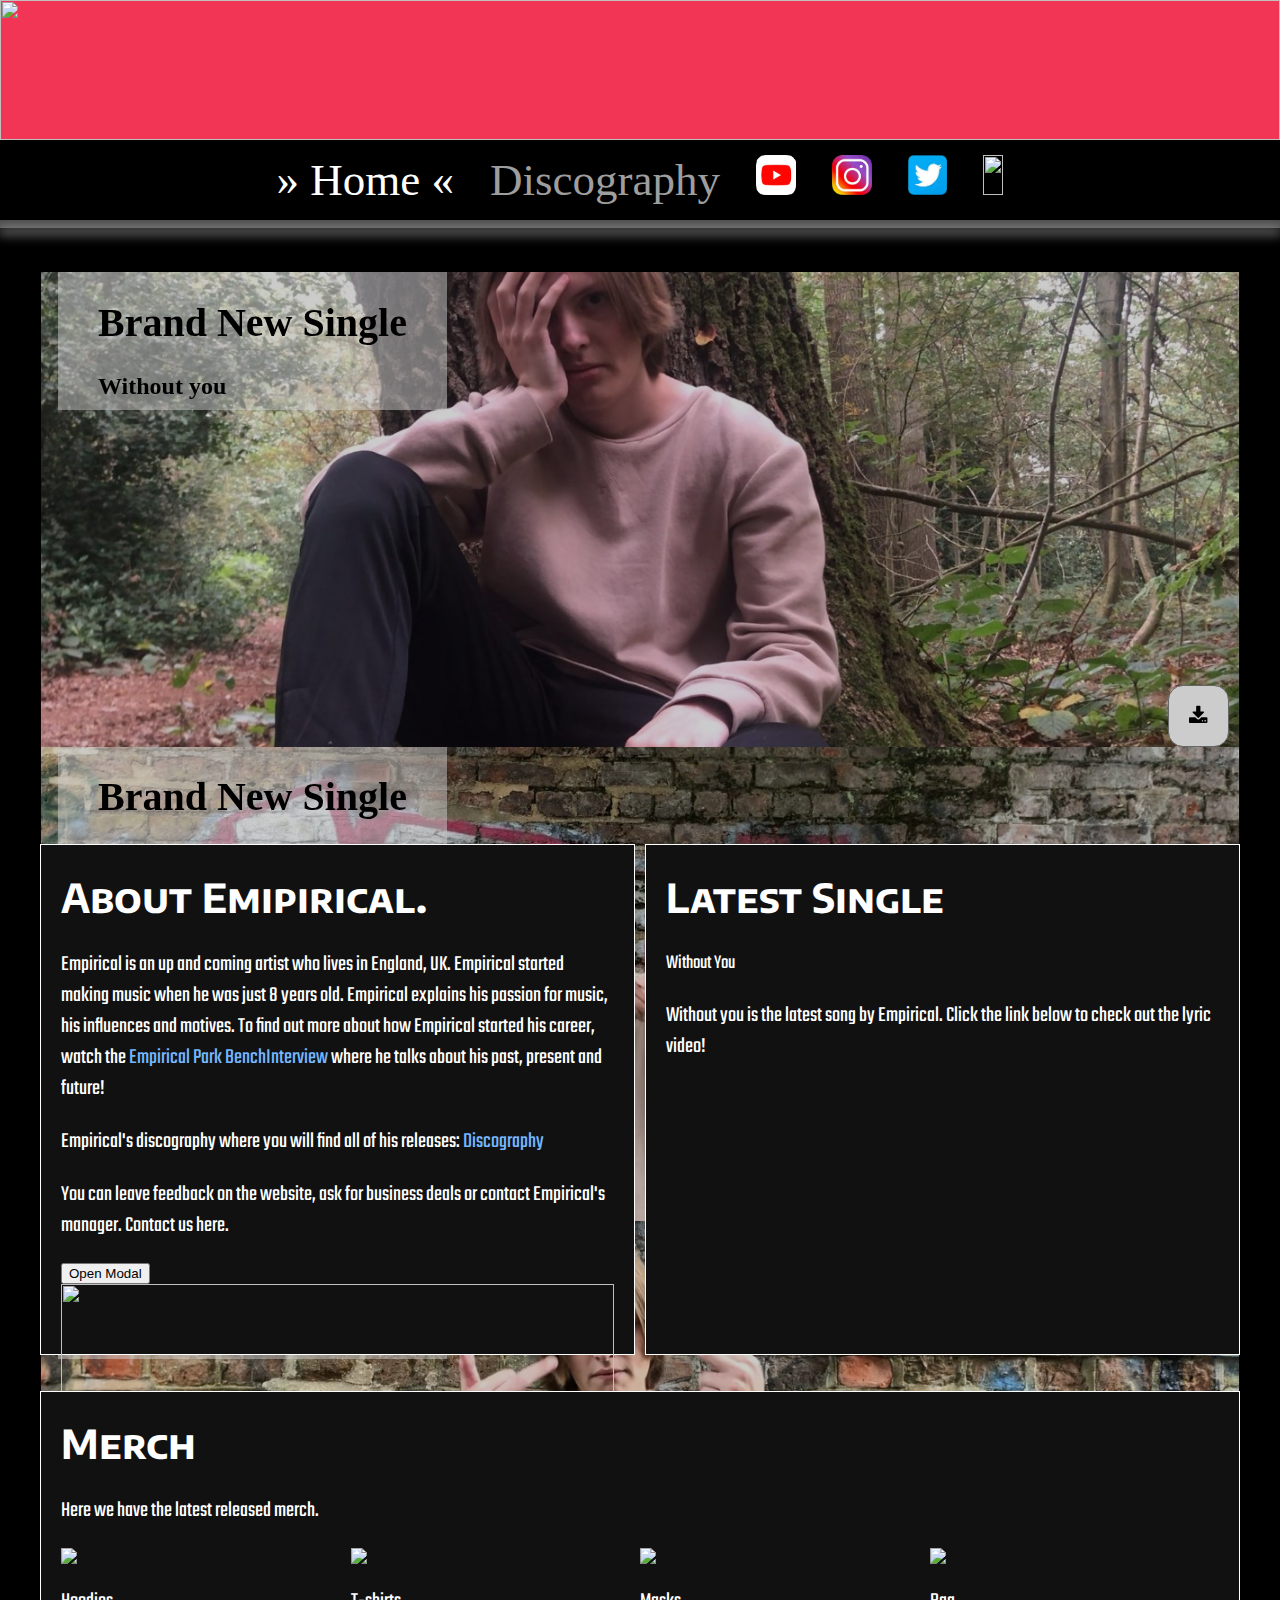
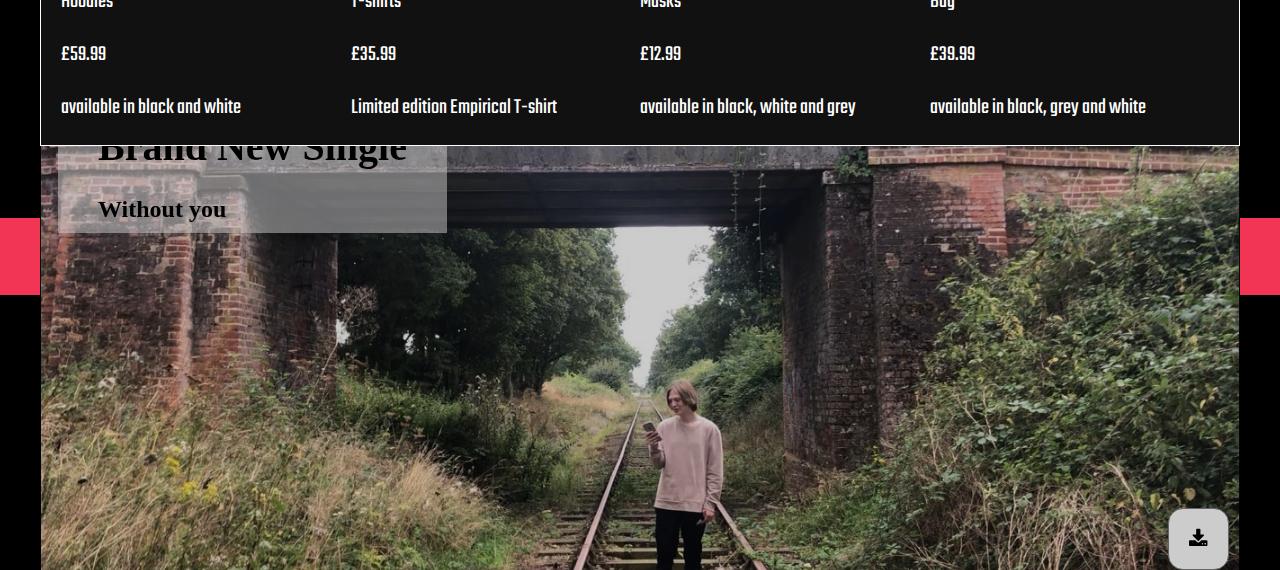
==== commit ec18812b: "Update index.html" ====
--- a/index.html
+++ b/index.html
@@ -127,25 +127,22 @@
 						<button id="myBtn">Open Modal</button>
 
 						<style>
-							.modal {
+														.modal {
 								position: fixed; /* Stay in place */
 								z-index: 1000; /* Sit on top */
 								padding-top: 100px; /* Location of the box */
 								left: 0;
 								top: 0;
 								width: 100%; /* Full width */
-								height: 100%; /* Full height */
-								overflow: auto; /* Enable scroll if needed */
-								background-color: rgb(0,0,0); /* Fallback color */
-								background-color: rgba(0,0,0,0.6); /* Black w/ opacity */
+								height: 100%;
+								overflow: auto;
+								background-color: rgb(0,0,0);
+								background-color: rgba(0,0,0,0.6);
 							}
 							
 							.modal-content {
 								background-color: #fefefe;
 								margin: auto;
-								padding: 20px;
-								border: 1px solid #888;
-								width: 80%;
 							}
 
 							.close {
@@ -157,10 +154,11 @@
 
 							.close:hover,
 								.close:focus {
-								color: #000;
+								color: red;
 								text-decoration: none;
 								cursor: pointer;
 							}
+
 						</style>
 
 						<!-- The Modal -->
--- a/css/styles.css
+++ b/css/styles.css
@@ -632,8 +632,7 @@
 
 .formbg {
 	border-radius: 5px;
-	background-color: #f2f2f2;
-	padding: 20px;
+	background-color: #464646;
 }
 
 .col-25 {    
@@ -854,26 +853,6 @@
 	margin-top: 200px;
 }
 
-/* JUMP TO TOP BUTTON CSS */
-
-#myBtn {
-	width: 100%;
-	display: none; 
-	position: relative;
-	z-index: 99; 
-	border: none; 
-	outline: none;
-	background-color: #242424;
-	color: white;
-	cursor: pointer;
-	padding: 15px;
-	font-size: 18px;
-}
-
-#myBtn:hover {
-	background-color: rgb(58, 58, 58);
-}
-
 /* NEWS ARTICLE CSS */
 
 .newsbox {
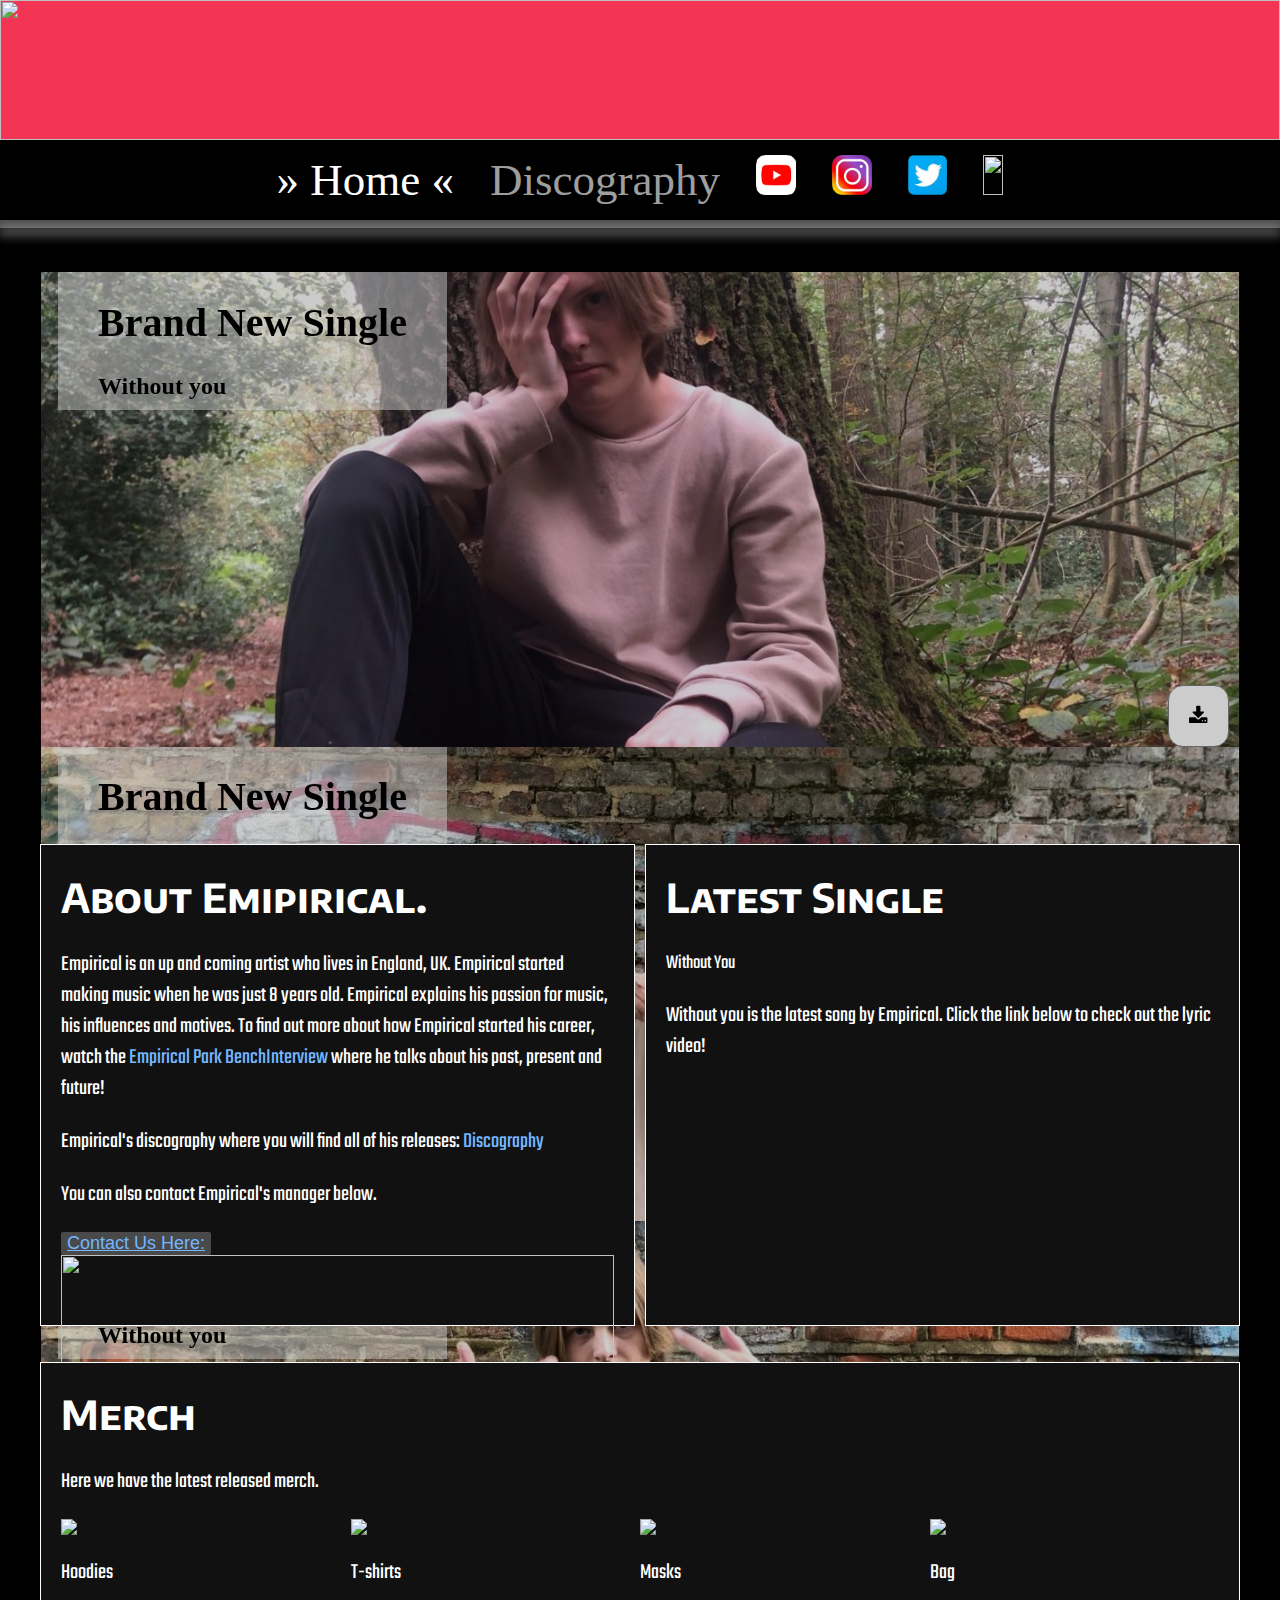
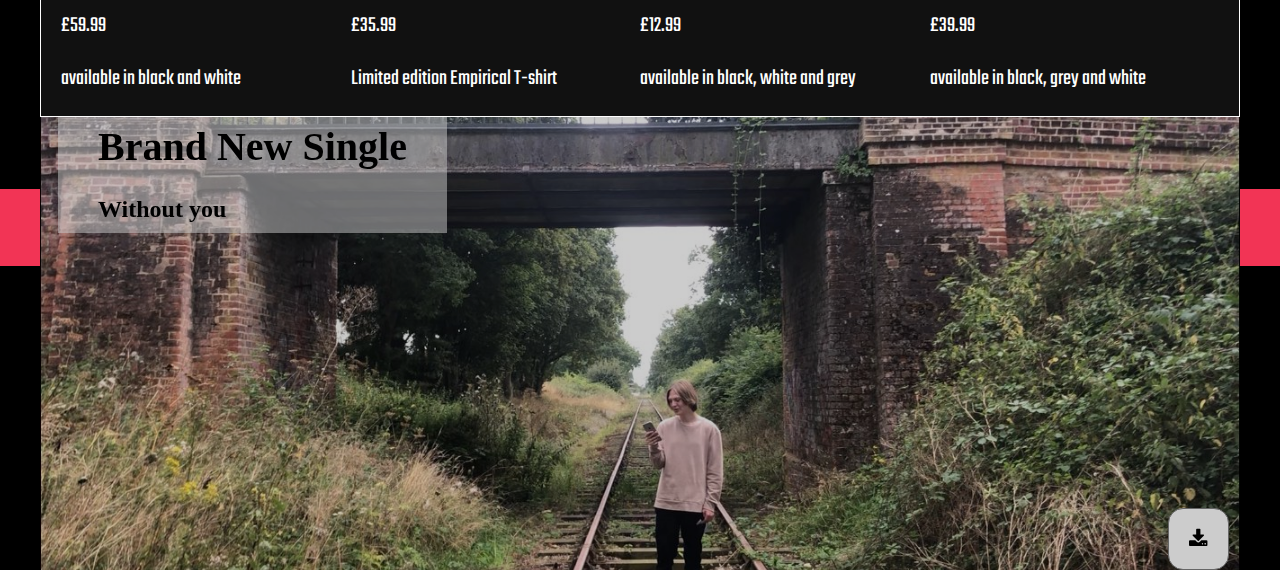
==== commit 561bf3ed: "Update index.html" ====
--- a/index.html
+++ b/index.html
@@ -26,7 +26,9 @@
 				</div>
 				<nav>
 					<ul>
-						<li><a class="active" href="index.html">&raquo; Home &laquo;</a></li>
+						<li>
+							<a class="active" href="index.html">&raquo; Home &laquo;</a>
+						</li>
 						<li>
 							<a href="discography.html">Discography</a>
 						</li>
@@ -122,98 +124,47 @@
 						   watch the <a href="https://www.youtube.com/channel/UCqtyggkadZpVmYr2gRIG3pg/videos" style ="color: #74b7ff"> Empirical Park BenchInterview</a>
 						   where he talks about his past, present and future!</p>
 						<p>Empirical's discography where you will find all of his releases: <a href="discography.html" style="color: #74b7ff">Discography</a></p>
-						<p>You can leave feedback on the website, ask for business deals or contact Empirical's manager. Contact us here.</p>
-					
-						<button id="myBtn">Open Modal</button>
-
-						<style>
-														.modal {
-								position: fixed; /* Stay in place */
-								z-index: 1000; /* Sit on top */
-								padding-top: 100px; /* Location of the box */
-								left: 0;
-								top: 0;
-								width: 100%; /* Full width */
-								height: 100%;
-								overflow: auto;
-								background-color: rgb(0,0,0);
-								background-color: rgba(0,0,0,0.6);
-							}
-							
-							.modal-content {
-								background-color: #fefefe;
-								margin: auto;
-							}
-
-							.close {
-								color: #aaaaaa;
-								float: right;
-								font-size: 28px;
-								font-weight: bold;
-							}
-
-							.close:hover,
-								.close:focus {
-								color: red;
-								text-decoration: none;
-								cursor: pointer;
-							}
-
-						</style>
-
-						<!-- The Modal -->
+						<p>You can also contact Empirical's manager below.</p>
+						<button class="modalbutton" id="myBtn"><u>Contact Us Here:</u></button>
 						<div id="myModal" class="modal">
 							<div class="modal-content">
 								<span class="close">&times;</span>
-								<div class="container">
-									<div class="formbg">
-										<h2>Form</h2>
-										<form id="contact_form" method="post" action="">
-											<label for="fname"><i class="fa fa-user"></i> Full Name</label>
-											<input type="text" id="fname" name="fname" placeholder="John M. Doe">
-											<br><br>
-											<label for="email"><i class="fa fa-envelope"></i> Email</label>
-											<input type="text" id="email" name="email" placeholder="john@example.com">
-											<br><br>
-											<label for="adr"><i class="fa fa-address-card-o"></i> Address</label>
-											<input type="text" id="adr" name="adr" placeholder="542 W. 15th Street">
-											<br><br>
-											<label for"subject"><i class="fa fa-file-text-o" aria-hidden="true"></i> Message</label>
-											<textarea id="subject" name="subject" placeholder="Write something.." rows="8"></textarea>
-											<br><br>
-											<input type="submit" value="Submit"></input>
-											<br><br>
-										</form>
-									</div>
+								<div class="formbg">
+									<h2>Form</h2>
+									<form id="contact_form" method="post" action="">
+										<label for="fname"><i class="fa fa-user"></i> Full Name</label>
+										<input type="text" id="fname" name="fname" placeholder="John M. Doe">
+										<br><br>
+										<label for="email"><i class="fa fa-envelope"></i> Email</label>
+										<input type="text" id="email" name="email" placeholder="john@example.com">
+										<br><br>
+										<label for="adr"><i class="fa fa-address-card-o"></i> Address</label>
+										<input type="text" id="adr" name="adr" placeholder="542 W. 15th Street">
+										<br><br>
+										<label for"subject"><i class="fa fa-file-text-o" aria-hidden="true"></i> Message</label>
+										<textarea id="subject" name="subject" placeholder="Write something.." rows="8"></textarea>
+										<br><br>
+										<input type="submit" value="Submit"></input>
+										<br><br>
+									</form>
 								</div>
 							</div>
 						</div>
 
 						<script>
-							// Get the modal
 							var modal = document.getElementById("myModal");
-
-							// Get the button that opens the modal
 							var btn = document.getElementById("myBtn");
-
-							// Get the <span> element that closes the modal
 							var span = document.getElementsByClassName("close")[0];
-
-							// When the user clicks the button, open the modal 
 							btn.onclick = function() {
-							  modal.style.display = "block";
+								modal.style.display = "block";
 							}
-
-							// When the user clicks on <span> (x), close the modal
 							span.onclick = function() {
-							  modal.style.display = "none";
+								modal.style.display = "none";
 							}
-
-							// When the user clicks anywhere outside of the modal, close it
 							window.onclick = function(event) {
-							  if (event.target == modal) {
-							    modal.style.display = "none";
-							  }
+								if (event.target == modal) {
+									modal.style.display = "none";
+								}
 							}
 						</script>
 						<a href="index.html"><img src="img/header/empirical.png" style="width: 100%; padding-bottom: 50px;"></a>
--- a/css/styles.css
+++ b/css/styles.css
@@ -633,6 +633,8 @@
 .formbg {
 	border-radius: 5px;
 	background-color: #464646;
+	padding: 15px;
+	margin-right: -13px;
 }
 
 .col-25 {    
@@ -918,40 +920,48 @@
 	height: 40px;
 }
 
-/* The Modal (background) */
 .modal {
-  display: none; /* Hidden by default */
-  position: fixed; /* Stay in place */
-  z-index: 1; /* Sit on top */
-  left: 0;
-  top: 0;
-  width: 100%; /* Full width */
-  height: 100%; /* Full height */
-  overflow: auto; /* Enable scroll if needed */
-  background-color: rgb(0,0,0); /* Fallback color */
-  background-color: rgba(0,0,0,0.4); /* Black w/ opacity */
-}
-
-/* Modal Content/Box */
+	display: none;
+	position: fixed;
+	z-index: 100;
+	left: 0;
+	top: 0;
+	width: 100%;
+	height: 100%;
+	overflow: auto;
+	background-color: rgb(0,0,0);
+	background-color: rgba(0,0,0,0.6);
+}
+
 .modal-content {
-  background-color: #fefefe;
-  margin: 15% auto; /* 15% from the top and centered */
-  padding: 20px;
-  border: 1px solid #888;
-  width: 80%; /* Could be more or less, depending on screen size */
-}
-
-/* The Close Button */
+	padding-top: 10%;
+	width: 80%;
+	margin: auto;
+}
+
 .close {
-  color: #aaa;
-  float: right;
-  font-size: 28px;
-  font-weight: bold;
+	color: #aaa;
+	float: right;
+	font-size: 35px;
+	font-weight: bold;
 }
 
 .close:hover,
 .close:focus {
-  color: black;
-  text-decoration: none;
-  cursor: pointer;
-}
+	color: red;
+	text-decoration: none;
+	cursor: pointer;
+}
+
+.modalbutton {
+	color: #74b7ff;
+	background-color: #494949;
+	border-radius: 2px;
+	border: 1px;
+	border-color: black;
+	font-size: 18px;
+}
+
+.modalbutton : hover {
+	font-decoration: underline;
+}
